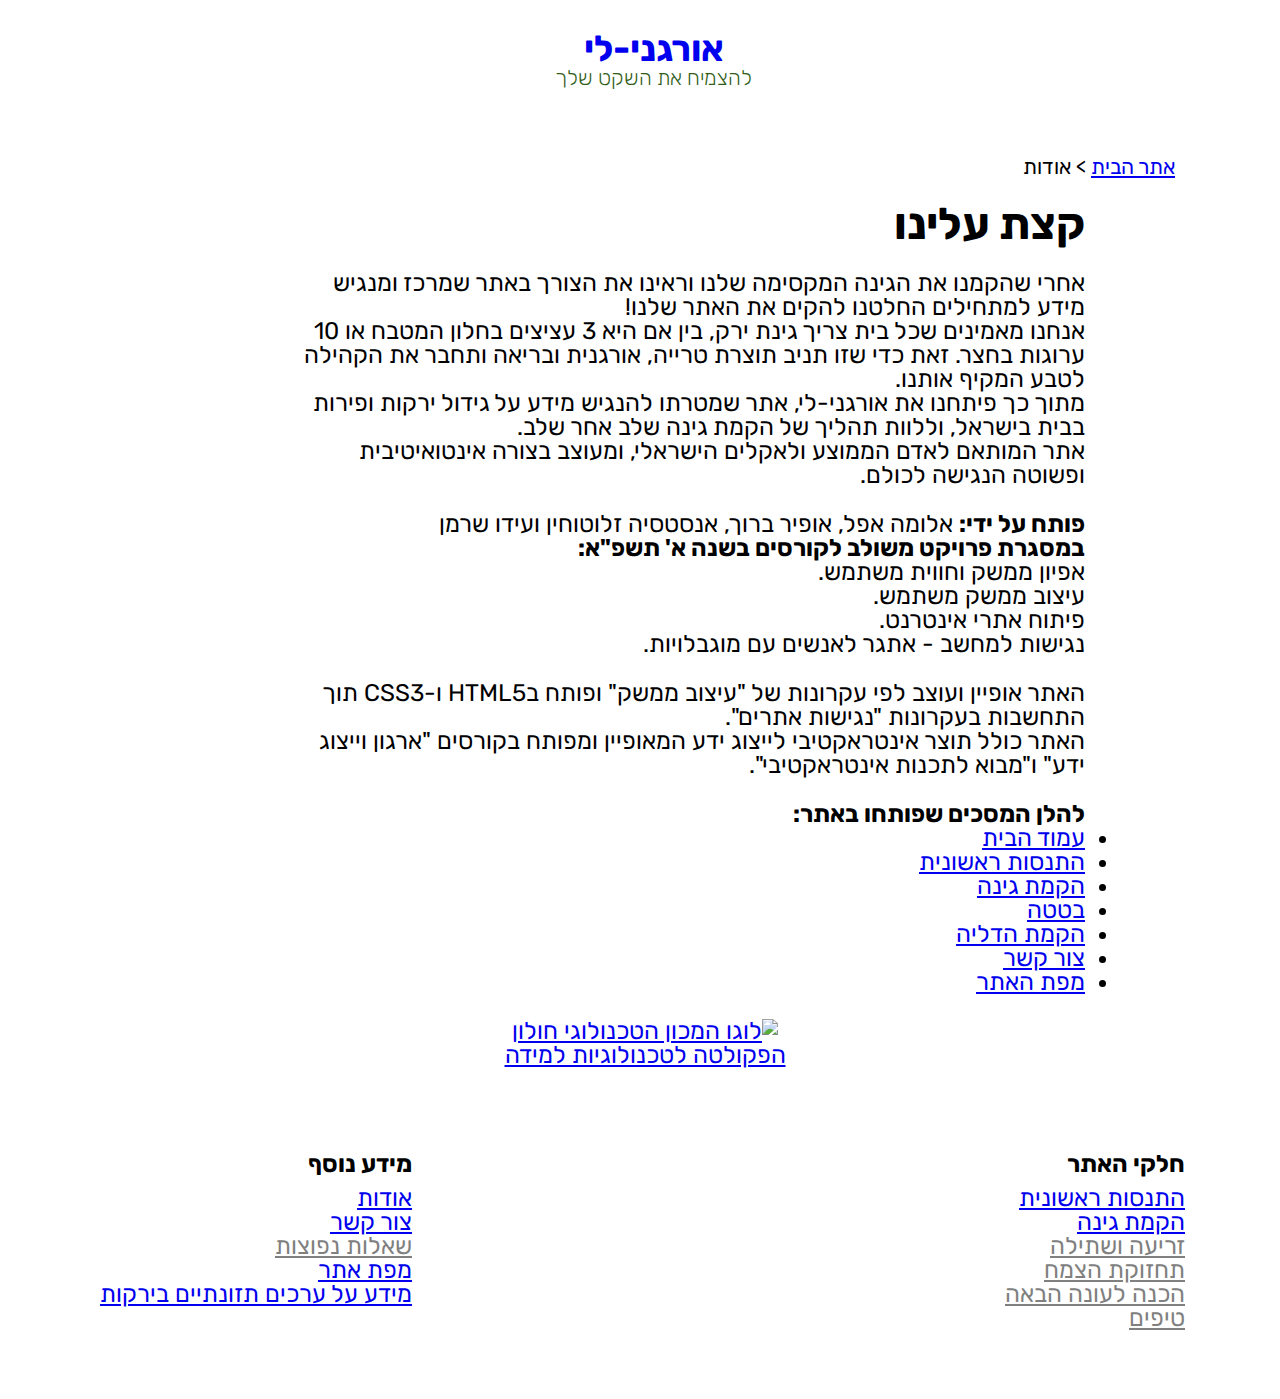
==== about.html @ f72ea9d8 "Add files via upload" ====
﻿<!doctype html>
<html lang="he">
<head>
    <meta charset="utf-8" />
    <title>אורגני-לי: אודות</title>
    <meta name="description" content="אתר אורגני-לי, תוכן אודות האתר" />
    <meta name="keywords" content="" />
    <meta name="author" content="אלומהאפל_עידושרמן_אופירברוך_נסטיהזלוטוחין" />
    <meta name="viewport" content="width=device-width, initial-scale=1.0, user-scalable=yes">
    <!-- CSS -->
    <link href="styles/reset.css" rel="stylesheet" />
    <link href="styles/organi-li.css" rel="stylesheet" />
    <link href="styles/about.css" rel="stylesheet" />
    <link href="images/favicon.png" rel="icon" />

    <!-- Scripts -->
    <script src="jScripts/jquery-1.12.0.min.js"></script>
    <script src="jScripts/JavaScript.js" type="text/javascript"></script>
</head>
<body>

    <div id="container">

        <header>

            <input type="checkbox" id="dummy_checkbox" aria-label="" />

            <nav id="menu_extended">
                <div id="menu_extended_corner">
                    <input type="button" id="menu_exit_button" onclick="document.getElementById('dummy_checkbox').checked = !document.getElementById('dummy_checkbox').checked; document.getElementById('menu_button').focus();" aria-label="סגירת תפריט" />
                    <a href="" class="notActive" id="search_button2" aria-label="חיפוש"></a>
                </div>

                <ul>
                    <li>
                        <a href="chapter_first_try.html" class="menu_corner_gap active">התנסות ראשונית</a>
                        <ul class="menu_smaller_font">
                            <li>
                                <a href="content_sweet_potato.html" class="active">בטטה</a>
                            </li>
                            <li>
                                <a href="" class="notActive">שום</a>
                            </li>
                            <li>
                                <a href="" class="notActive">בצל</a>
                            </li>
                            <li>
                                <a href="" class="notActive">תפוח אדמה</a>
                            </li>
                            <li>
                                <a href="" class="notActive">נענע</a>
                            </li>
                            <li>
                                <a href="" class="notActive">לואיזה</a>
                            </li>
                            <li>
                                <a href="" class="notActive">לימונית</a>
                            </li>
                            <li>
                                <a href="" class="notActive">בזיליקום</a>
                            </li>
                        </ul>
                    </li>

                    <li>
                        <a href="chapter_garden.html" class="active">הקמת גינה</a>
                        <ul class="menu_smaller_font">
                            <li>
                                <a href="" class="notActive">בחירת מיקום לערוגות</a>
                            </li>
                            <li>
                                <a href="" class="notActive">בניית ערוגה</a>
                            </li>
                            <li>
                                <a href="" class="notActive">מערכת השקייה לערוגות</a>
                            </li>
                            <li class="menu_gap">
                                <a href="" class="notActive">בחירת מיקום לעציצים</a>
                            </li>
                            <li>
                                <a href="" class="notActive">בחירת עציצים</a>
                            </li>
                            <li>
                                <a href="" class="notActive">מערכת השקייה לעציצים</a>
                            </li>
                            <li class="menu_gap">
                                <a href="content_trailing.html" class="active">בניית הדליות</a>
                            </li>
                            <li>
                                <a href="" class="notActive">הכנת קומפוסט</a>
                            </li>
                            <li>
                                <a href="" class="notActive">רעיונות לעיצוב הגינה</a>
                            </li>
                        </ul>
                    </li>

                    <li>
                        <a href="" class="notActive">זריעה ושתילה</a>
                        <ul>
                            <li>
                                <a href="" class="notActive">רשימת גידולי סתיו-חורף</a>
                            </li>
                            <li>
                                <a href="" class="notActive">רשימת גידולי אביב-קיץ</a>
                            </li>
                            <li>
                                <a href="" class="notActive">איך להנביט</a>
                            </li>
                        </ul>
                    </li>

                    <li>
                        <a href="" class="notActive">תחזוקת הצמח</a>
                        <ul>
                            <li>
                                <a href="" class="notActive">מצליבים</a>
                            </li>
                            <li>
                                <a href="" class="notActive">סולניים</a>
                            </li>
                            <li>
                                <a href="" class="notActive">דלועים</a>
                            </li>
                            <li>
                                <a href="" class="notActive">ירקות עם תרמילים</a>
                            </li>
                            <li>
                                <a href="" class="notActive">עלים</a>
                            </li>
                            <li>
                                <a href="" class="notActive">תבלינים</a>
                            </li>
                            <li>
                                <a href="" class="notActive">תחזוקה כללית</a>
                            </li>
                        </ul>
                    </li>

                    <li>
                        <a href="" class="notActive">הכנה לעונה הבאה</a>
                        <ul>
                            <li>
                                <a href="" class="notActive">חיסול הגינה</a>
                            </li>
                            <li>
                                <a href="" class="notActive">איוורור אדמה</a>
                            </li>
                            <li>
                                <a href="" class="notActive">דישון</a>
                            </li>
                        </ul>
                    </li>

                    <li>
                        <a href="" class="notActive">טיפים</a>
                        <ul class="menu_gap">
                            <li>
                                <a href="" class="notActive">צמחים שחייבים לגדל</a>
                            </li>
                        </ul>
                    </li>

                    <li>
                        <div>
                            מידע נוסף
                        </div>
                        <ul class="menu_gap">
                            <li>
                                <a href="about.html" class="active">אודות</a>
                            </li>
                            <li>
                                <a href="contact.html" class="active">צור קשר</a>
                            </li>
                            <li>
                                <a href="" class="notActive">שאלות נפוצות</a>
                            </li>
                            <li>
                                <a href="infographic_nutrition.html" class="active">מידע על ערכים תזונתיים בירקות</a>
                            </li>
                            <li>
                                <a href="site_map.html" class="active">מפת האתר</a>
                            </li>
                        </ul>
                    </li>

                    <li>
                        <a href="" class="notActive">מושגים למתחילים</a>
                        <ul>
                            <li>
                                <a href="" class="notActive">מושגים למתחילים</a>
                            </li>
                        </ul>
                    </li>
                </ul>

                <input type="button" class="button active" id="back_to_menu_start" value="בחזרה לראשית התפריט" onclick="document.getElementById('menu_exit_button').focus();" />

            </nav>

            <div id="top_toolbar">

                <nav>
                    <div id="toolbar_skiptocontent">
                        <a href="#start_of_content">דלג לתוכן העמוד</a>
                    </div>

                    <input type="button" id="menu_button" onclick="document.getElementById('dummy_checkbox').checked = !document.getElementById('dummy_checkbox').checked; document.getElementById('menu_exit_button').focus();" aria-label="תפריט" />
                </nav>

                <div id="signpost">
                    <a href="index.html" id="toolbar_logo" title="לוגו אורגני-לי" aria-label="לוגו אורגני-לי"></a>

                    <div id="sitename">
                        <a href="index.html">אורגני-לי</a>

                        <p>להצמיח את השקט שלך</p>
                    </div>
                </div>

                <a href="" class="notActive" id="search_button" aria-label="חיפוש"></a>

            </div>

            <nav id="breadcrumbs" aria-label="מיקומך באתר">
                <ol>
                    <li>
                        <a href="index.html">אתר הבית</a>
                    </li>
                    <li>
                        אודות
                    </li>
                </ol>
            </nav>

        </header>

        <main>
            <article id="start_of_content">
                <section>
                    <h1>קצת עלינו</h1>
                    <p>
                        אחרי שהקמנו את הגינה המקסימה שלנו וראינו את הצורך באתר שמרכז ומנגיש מידע למתחילים החלטנו להקים את האתר שלנו!
                        <br />
                        אנחנו מאמינים שכל בית צריך גינת ירק, בין אם היא 3 עציצים בחלון המטבח או 10 ערוגות בחצר. זאת כדי שזו תניב תוצרת טרייה, אורגנית ובריאה ותחבר את הקהילה לטבע המקיף אותנו.
                        <br />
                        מתוך כך פיתחנו את אורגני-לי, אתר שמטרתו להנגיש מידע על גידול ירקות ופירות בבית בישראל, וללוות תהליך של  הקמת גינה שלב אחר שלב.
                        <br />
                        אתר המותאם לאדם הממוצע ולאקלים הישראלי, ומעוצב בצורה אינטואיטיבית ופשוטה הנגישה לכולם.
                    </p>
                </section>

                <section>
                    <p>
                        <b>פותח על ידי:</b>
                        אלומה אפל, אופיר ברוך, אנסטסיה זלוטוחין ועידו שרמן
                        <br />
                        <b>במסגרת פרויקט משולב לקורסים בשנה א' תשפ"א:</b>
                        <br />
                        אפיון ממשק וחווית משתמש.
                        <br />
                        עיצוב ממשק משתמש.
                        <br />
                        פיתוח אתרי אינטרנט.
                        <br />
                        נגישות למחשב - אתגר לאנשים עם מוגבלויות.
                    </p>
                    <p>
                        האתר אופיין ועוצב לפי עקרונות של "עיצוב ממשק" ופותח בHTML5 ו-CSS3 תוך התחשבות בעקרונות "נגישות אתרים".
                        <br />
                        האתר כולל תוצר אינטראקטיבי לייצוג ידע המאופיין ומפותח בקורסים "ארגון וייצוג ידע" ו"מבוא לתכנות אינטראקטיבי".
                    </p>
                </section>

                <section>
                    <h2>
                        להלן המסכים שפותחו באתר:
                    </h2>
                    <ul>
                        <li>
                            <a href="index.html">עמוד הבית</a>
                        </li>
                        <li>
                            <a href="chapter_first_try.html">התנסות ראשונית</a>
                        </li>
                        <li>
                            <a href="chapter_garden.html">הקמת גינה</a>
                        </li>
                        <li>
                            <a href="content_sweet_potato.html">בטטה</a>
                        </li>
                        <li>
                            <a href="content_trailing.html">הקמת הדליה</a>
                        </li>
                        <li>
                            <a href="contact.html">צור קשר</a>
                        </li>
                        <li>
                            <a href="site_map.html">מפת האתר</a>
                        </li>
                    </ul>
                </section>

                
                <a href="https://www.hit.ac.il/telem/overview">
                    <figure>
                        <img src="images/hit.png" title="לוגו המכון הטכנולוגי חולון" alt="לוגו המכון הטכנולוגי חולון" />
                        <figcaption>
                            הפקולטה לטכנולוגיות למידה
                        </figcaption>
                    </figure>
                </a>
                

            </article>
            
        </main>

        <footer>
            <div id="footer_toolbar">

                <div id="footer_right" class="footer_text">
                    <h3>חלקי האתר</h3>
                    <ul>
                        <li>
                            <a href="chapter_first_try.html">התנסות ראשונית</a>
                        </li>
                        <li>
                            <a href="chapter_garden.html">הקמת גינה</a>
                        </li>
                        <li>
                            <a href="" class="notActive">זריעה ושתילה</a>
                        </li>
                        <li>
                            <a href="" class="notActive">תחזוקת הצמח</a>
                        </li>
                        <li>
                            <a href="" class="notActive">הכנה לעונה הבאה</a>
                        </li>
                        <li>
                            <a href="" class="notActive">טיפים</a>
                        </li>
                    </ul>
                </div>

                <div id="footer_left" class="footer_text">
                    <h3>מידע נוסף</h3>
                    <ul>

                        <li>
                            <a href="about.html">אודות</a>
                        </li>
                        <li>
                            <a href="contact.html">צור קשר</a>
                        </li>
                        <li>
                            <a href="" class="notActive">שאלות נפוצות</a>
                        </li>
                        <li>
                            <a href="site_map.html">מפת אתר</a>
                        </li>
                        <li>
                            <a href="infographic_nutrition.html">מידע על ערכים תזונתיים בירקות</a>
                        </li>
                    </ul>
                </div>

            </div>
        </footer>

    </div>

</body>
</html>
---- styles/organi-li.css ----
﻿/*Fonts*/

@font-face{
    font-family: 'Rubik';
    src: url('../fonts/Rubik-VariableFont_wght.eot');
    src: url('../fonts/Rubik-VariableFont_wght.eot?#iefix') format('embedded-opentype') , url('../fonts/Rubik-VariableFont_wght.ttf') format('truetype');
}

@font-face {
    font-family: 'Rubik Medium';
    src: url("../fonts/Variants/Rubik-Medium.eot");
    src: url("../fonts/Variants/Rubik-Medium.eot?#iefix") format('embedded-opentype'), url("../fonts/Variants/Rubik-Medium.ttf") format('truetype');
}

@font-face {
    font-family: 'Rubik Light';
    src: url("../fonts/Variants/Rubik-Light.eot");
    src: url("../fonts/Variants/Rubik-Light.eot?#iefix") format('embedded-opentype'), url("../fonts/Variants/Rubik-Light.ttf") format('truetype');
}

@font-face {
    font-family: 'Rubik Bold';
    src: url("../fonts/Variants/Rubik-Bold.eot");
    src: url("../fonts/Variants/Rubik-Bold.eot?#iefix") format('embedded-opentype'), url("../fonts/Variants/Rubik-Bold.ttf") format('truetype');
}

@font-face{
    font-family: 'Rubik Black';
    src: url("../fonts/Variants/Rubik-Black.eot");
    src: url("../fonts/Variants/Rubik-Black.eot?#iefix") format('embedded-opentype') , url("../fonts/Variants/Rubik-Black.ttf") format('truetype');
}

/*Basic Settings*/

body {
    direction: rtl;
    background-image: url("../images/background.png");
}

#container {
    width: 1280px;    
    margin: 0 auto;
}

.notActive{
    cursor: not-allowed;
    color: grey;
}

h1,h2,h3,p,div,li,a{
    font-family: Rubik;
}

/*Top Toolbar*/
/*Note: for menu and search icon graphics, please look in the Icon category*/

#top_toolbar {
    display: block;
    position: relative;
    background-image: url("../images/general/top_toolbar.png");
    width: 1283px;
    height: 131px;
    margin: 0 auto;
}

    #top_toolbar nav {
        display: flex;
        position: relative;
        width: 200px;
        margin-top: 15px;
        float: right;
        align-items: center;
    }

/*Navigation: Skip to Content*/

    #toolbar_skiptocontent {
        display: inline-block;
        position: relative;
        float: right;
        width: 95px;
        height: 94px;
    }

#toolbar_skiptocontent a {
    position: relative;
    display: block;
    width: 1px;
    height: 1px;
    overflow: hidden;
}

    #toolbar_skiptocontent a:focus, #toolbar_skiptocontent a:active {
        background-image: url("../images/general/skiptocontent.png");
        width: 95px;
        height: 94px;
        line-height: 2;
        font-size: 19px;
        overflow: visible;
    }

/*Signpost: logo, sitename, and slogan*/

#signpost{
    display: inline-block;
    position: relative;
    margin-top: 15px;
    margin-right: 250px;
}

#toolbar_logo {
    position: relative;
    display: inline-block;
    background-image: url("../images/general/toolbar_logo.png");
    width: 79px;
    height: 90px;
}

#sitename {
    position: relative;
    display: inline-block;
    top: -20px;
    text-align: center;
    color: #315E1A;
}

#sitename a {
    font-family: 'Rubik Bold';
    font-size: 36px;
    font-weight: 400;
    text-decoration: none;
}

    #sitename a:visited {
        color: #315E1A;
    }

    #signpost p {
        font-family: Rubik Light;
        font-size: 21px;
    }

#top_toolbar #search_button {
    position: relative;
    display: inline-block;
    float: left;
    margin-left: 20px;
    margin-top: 35px;
}

/*Breadcrumbs*/

#breadcrumbs {
    display: block;
    margin-top: 25px;
    margin-bottom: 25px;
}

#breadcrumbs ol{
    margin-right: 110px;
}

#breadcrumbs li{
    display: inline;
    font-size: 21px;
}
#breadcrumbs li+li::before{
    content: ">";
}

/*Header*/

main h1{
    font-family: 'Rubik Bold';
    font-size: 44px;
}

/*Buttons*/

.button, .big_button, .arrow_button , .arrow_button_small{
    color: #315E1A;
    text-decoration: none;
    background-repeat: no-repeat;
}

/*Basic Button*/
.button {
    background-image: url("../images/general/button_notpressed.png");
    width: 213px;
    height: 54px;
    text-align: center;
    line-height: 50px;
    font-size: 24px;
}

    .button.active:hover, .button.active:focus {
        background-image: url("../images/general/button_pressed.png");
        color: #F5E467;
    }

/*Big Button*/
.big_button{
    background-image: url("../images/general/big_button_notpressed.png");
    width: 260px;
    height: 259px;
    text-align: center;
    display: inline-block;
}

    .big_button.active:hover , .big_button.active:focus{
        background-image: url("../images/general/big_button_pressed.png");
        color: #F5E467;
    }

/*Arrow*/

.arrow{
    background-image: url("../images/general/arrow_notpressed.png");
    display: block;
    width: 135px;
    height: 85px;
}

    .arrow:hover , .arrow:focus{
        background-image: url("../images/general/arrow_pressed.png");
    }

.arrow.left{
    transform: rotate(-90deg);
}

.arrow.right{
    transform: rotate(90deg);
}

.arrow.down{
    transform: rotate(180deg);
}

/*Arrow Button Big*/

.arrow_button{
    display: inline-block;
    background-image: url("../images/general/arrowbutton_big_notpressed.png");
    width: 248px;
    height: 67px;
    line-height: 2.3;
    font-size: 27px;
    text-indent: 30px;
}

    .arrow_button:hover, .arrow_button:focus {
        background-image: url("../images/general/arrowbutton_big_pressed.png");
        color: #F5E467;
    }

/*Small Arrow Button*/

.arrow_button_small {
    display: inline-block;
    background-image: url("../images/general/arrowbutton_small_notpressed.png");
    width: 209px;
    height: 57px;
    line-height: 2.3;
    font-size: 23px;
    text-indent: 20px;
    text-decoration: none;
}

    .arrow_button_small:hover, .arrow_button_small:focus {
        background-image: url("../images/general/arrowbutton_small_pressed.png");
        color: #F5E467;
    }

/*Social Icons*/
#facebook, #instagram, #whatsapp {
    width: 88px;
    height: 88px;
    display: block;
}
/*Facebook*/
#facebook {
    background-image: url("../images/general/icon_facebook_notpressed.png");
}

    #facebook:hover, #facebook:focus {
        background-image: url("../images/general/icon_facebook_pressed.png");
    }

/*Instagram*/
#instagram {
    background-image: url("../images/general/icon_instagram_notpressed.png");
}

    #instagram:hover, #instagram:focus {
        background-image: url("../images/general/icon_instagram_pressed.png");
    }

/*Whatsapp*/
#whatsapp {
    background-image: url("../images/general/icon_whatsapp_notpressed.png");
}

    #whatsapp:hover, #whatsapp:focus {
        background-image: url("../images/general/icon_whatsapp_pressed.png");
    }

/*Menu*/

/*Menu Button*/

#top_toolbar #menu_button {
    background: url("../images/general/menu_icon.png") no-repeat;
    width: 73px;
    height: 67px;
    border: none;
    margin-right: 15px;
}

    #top_toolbar #menu_button:hover, #top_toolbar #menu_button:active, #top_toolbar #menu_button:focus {
        background: url("../images/general/menu_icon_pressed.png") no-repeat;
    }

#menu_extended_corner #menu_exit_button{
    background: url("../images/general/x_notpressed.png");
    width: 62px;
    height: 62px;
    margin-bottom: 15px;
    border: none;
}

    #menu_extended_corner #menu_exit_button:hover, #menu_extended_corner #menu_exit_button:active, #menu_extended_corner #menu_exit_button:focus{
        background: url("../images/general/x_pressed.png");
    }

/*Search Button*/
#search_button {
    display: block;
    background-image: url("../images/general/search_icon.png");
    width: 46px;
    height: 57px;
}

#search_button:hover, #search_button:active, #search_button:focus {
    background-image: url("../images/general/search_icon_pressed.png");
}

.toolbar_button {
    position: relative;
    display: block;
    background: none;
}

#search_button2 {
    display: block;
    background-image: url("../images/general/search_icon.png");
    width: 46px;
    height: 57px;
}

    #search_button2:hover , #search_button2:focus, #search_button2:active {
        background-image: url("../images/general/search_icon_pressed.png");
    }

/*Extended Menu*/

#dummy_checkbox {
    display: none;
}

/*Background*/

#dummy_checkbox:checked ~ #menu_extended {
    position: fixed;
    display: flex;
    background: url("../images/menu.png") no-repeat;
    width: 1280px;
    height: 637px;
    z-index: 10;
}

#menu_extended > ul {
    position: absolute;
    width: 1px;
    height: 1px;
    display: none;
}

/*Corner*/

#menu_extended_corner{
    display: none;
}

#dummy_checkbox:checked ~ #menu_extended #menu_extended_corner {
    position: fixed;
    display: flex;
    flex-direction: column;
    justify-content: center;
    align-items: center;
    background-image: url("../images/homepage/menu_background.png");
    width: 114px;
    height: 200px;
    float: right;
    margin-top: 15px;
    z-index: 99;
}

/*Categories*/

#dummy_checkbox:checked ~ #menu_extended > ul {
    position: fixed;
    display: flex;
    flex-direction: row;
    width: 1280px;
    height: 637px;
    flex-wrap: wrap;
    margin-right: 7px;
    list-style: none;
}

    #dummy_checkbox:checked ~ #menu_extended > ul > li {
        display: flex;
        flex-wrap: wrap;
        flex-direction: column;
        align-items: center;
        width: 318px;
        height: 320px;
    }

        #dummy_checkbox:checked ~ #menu_extended > ul > li > div , #dummy_checkbox:checked ~ #menu_extended > ul > li > a {
            width: 250px;
            font-size: 38px;
            text-align: center;
            line-height: 1.0;
            margin-top: 10px;
            margin-bottom: 10px;
        }

        /*Link Lists*/

        #dummy_checkbox:checked ~ #menu_extended > ul > li > ul {
            display: flex;
            flex-direction: column;
            justify-content: center;
            align-items: center;
            width: 318px;
            line-height: 1.5;
            font-size: 21px;
            list-style: none;
        }

        #dummy_checkbox:checked ~ #menu_extended > ul > li:hover > ul > li > a, #dummy_checkbox:checked ~ #menu_extended > ul > li:active > ul > li > a {
            opacity: 1;
        }

        #dummy_checkbox:checked ~ #menu_extended > ul > li > ul > li > a {
            display: block;
            width: 290px;
            text-align: center;
            justify-content: center;
            opacity: 0;
        }

            #dummy_checkbox:checked ~ #menu_extended > ul > li > ul > li > a:hover, #dummy_checkbox:checked ~ #menu_extended > ul > li > ul > li > a:focus, #dummy_checkbox:checked ~ #menu_extended > ul > li > ul > li > a:active {
                opacity: 1;
            }

            #dummy_checkbox:checked ~ #menu_extended > ul > li > ul > li > a.active:hover, #dummy_checkbox:checked ~ #menu_extended > ul > li > ul > li > a.active:focus, #dummy_checkbox:checked ~ #menu_extended > ul > li > ul > li > a.active:active {
                background-color: rgb(255, 255, 255, 0.4);
            }

#dummy_checkbox:checked ~ #menu_extended a.active , #dummy_checkbox:checked ~ #menu_extended a.active:visited {
    color: black;
    /*text-decoration: none;*/
}

/*Back to Menu Start*/

#back_to_menu_start {
    display: none;
}

#dummy_checkbox:checked ~ #menu_extended #back_to_menu_start {
    display: inline-flex;
    position: fixed;
    float: left;
    background-color: transparent;
    border: none;
    cursor: pointer;
    opacity: 0;
    font-size: 21px;
    margin-right: 530px;
    margin-top: 300px;
}

#dummy_checkbox:checked ~ #menu_extended #back_to_menu_start:focus, #dummy_checkbox:checked ~ #menu_extended #back_to_menu_start:active {
    opacity: 1;
}

/*Miscellaneous*/

li.menu_gap { /*gaps inside link lists*/
    margin-top: 10px;
}

#menu_extended ul.menu_gap { /*gap between head link and link list*/
    margin-top: 38px;
}

a.menu_corner_gap {
    margin-right: 50px;
}

ul.menu_smaller_font li {
    font-size: 17px;
}

/*Aside*/

aside {
    margin-top: 100px;
    margin-bottom: 100px;
    font-size: 24px;
}

aside.for_more {
    margin-right: 200px;
}

/*Footer*/

/*Footer Toolbar*/

#footer_toolbar{
    display: block;
    position: relative;
    background-image: url("../images/general/footer.png");
    width: 1285px;
    height: 282px;
}

    #footer_toolbar .footer_text{
        display: inline-block;
        position: relative;
        font-size: 24px;
        margin-top: 35px;
    }

    #footer_toolbar h3{
        font-family: 'Rubik Bold';
        font-size: 24px;
        margin-bottom: 10px;
    }

        #footer_toolbar .footer_text ul{
            list-style: none;
        }

#footer_left {
    float: left;
    margin-left: 100px;
}

#footer_right {
    float: right;
    margin-right: 100px;
}

.footer_links {
    display: inline-block;
    position: relative;
    float: left;
}

.footer_icon {
    display: block;
    margin-left: 25px;
    margin-top: 25px;
}
---- styles/about.css ----
﻿body {

}

main section{
    margin-right: 200px;
    width: 800px;
}

main section p , main section h2 , main section li{
    font-size: 24px;
}

main section p , main section h2{
    margin-top: 25px;
}

main figure{
    display: flex;
    flex-direction: column;
    align-items: center;
    margin-top: 25px;
    margin-bottom: 50px;
    font-size: 24px;
}
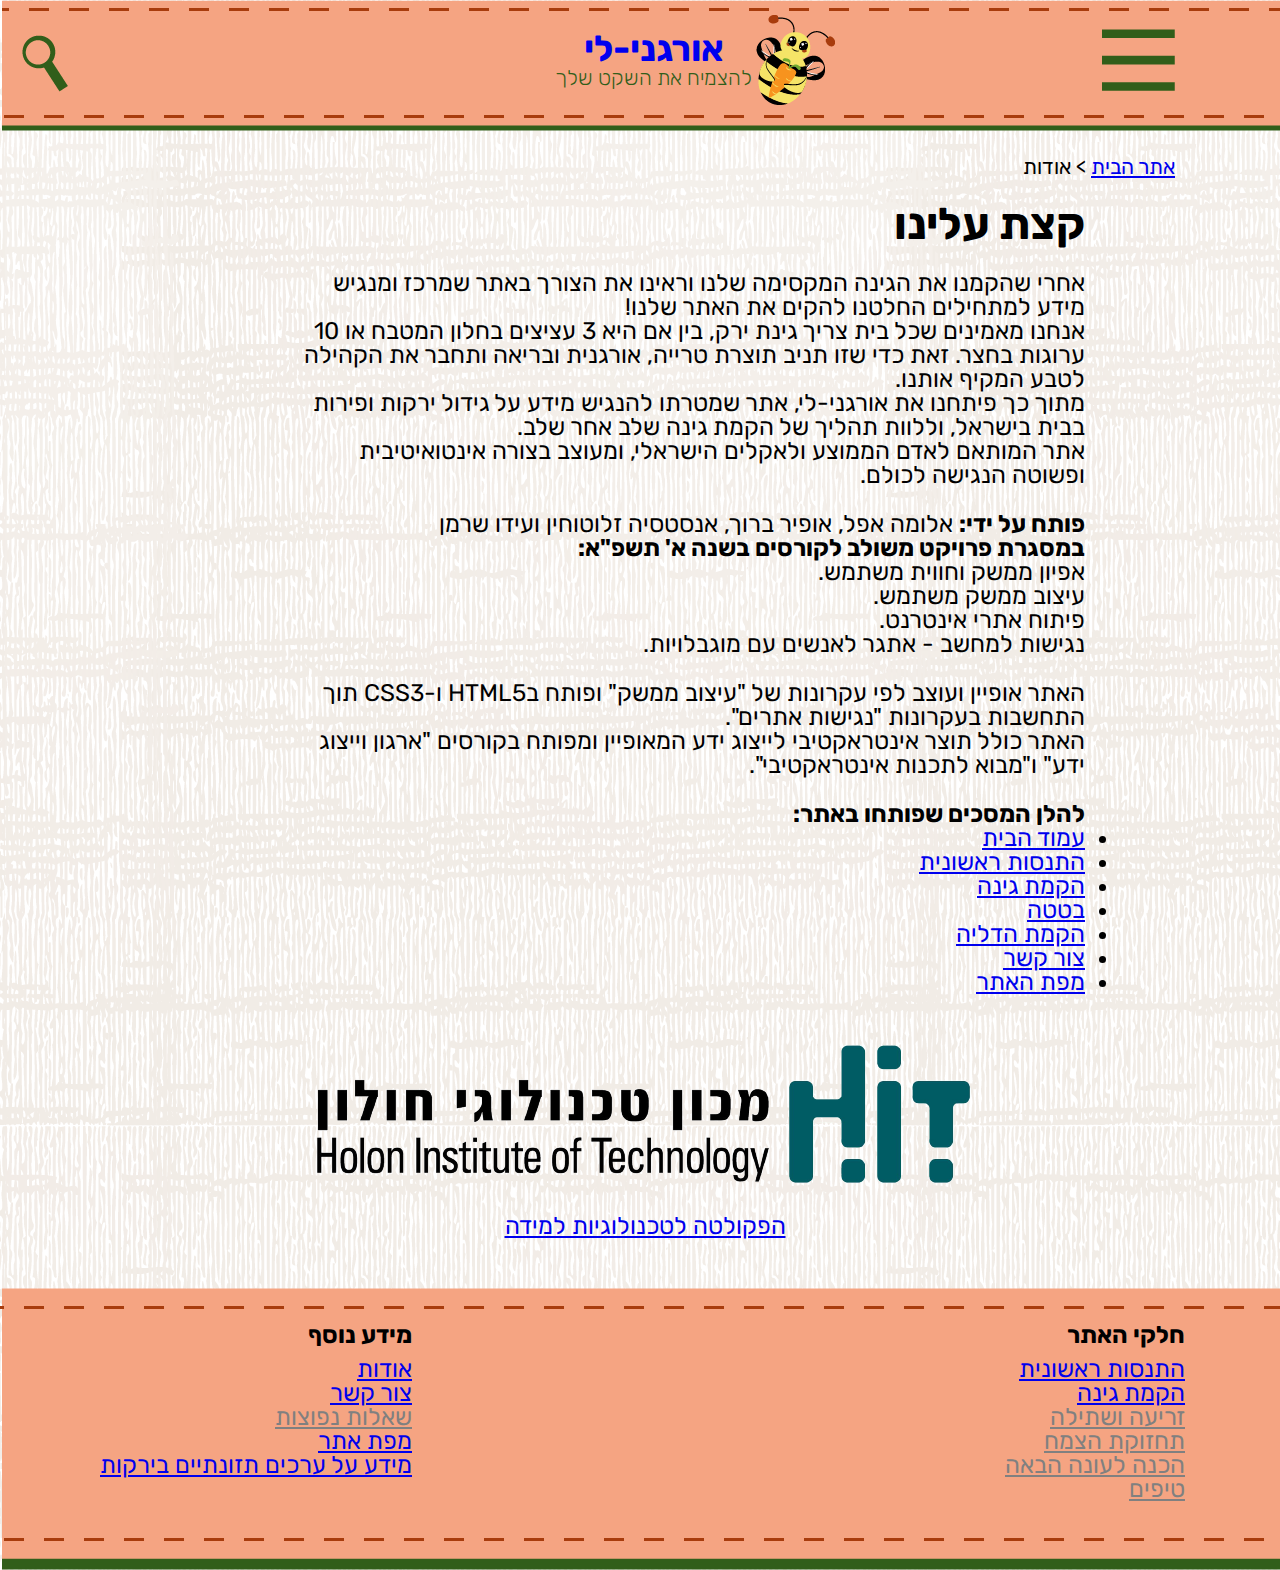
==== commit ce1e10f0: "Add files via upload" ====
--- a/about.html
+++ b/about.html
@@ -4,7 +4,7 @@
     <meta charset="utf-8" />
     <title>אורגני-לי: אודות</title>
     <meta name="description" content="אתר אורגני-לי, תוכן אודות האתר" />
-    <meta name="keywords" content="" />
+    <meta name="keywords" content="גינה , ירק , בריא , טבעי , גידול , צמח , אורגני" />
     <meta name="author" content="אלומהאפל_עידושרמן_אופירברוך_נסטיהזלוטוחין" />
     <meta name="viewport" content="width=device-width, initial-scale=1.0, user-scalable=yes">
     <!-- CSS -->
